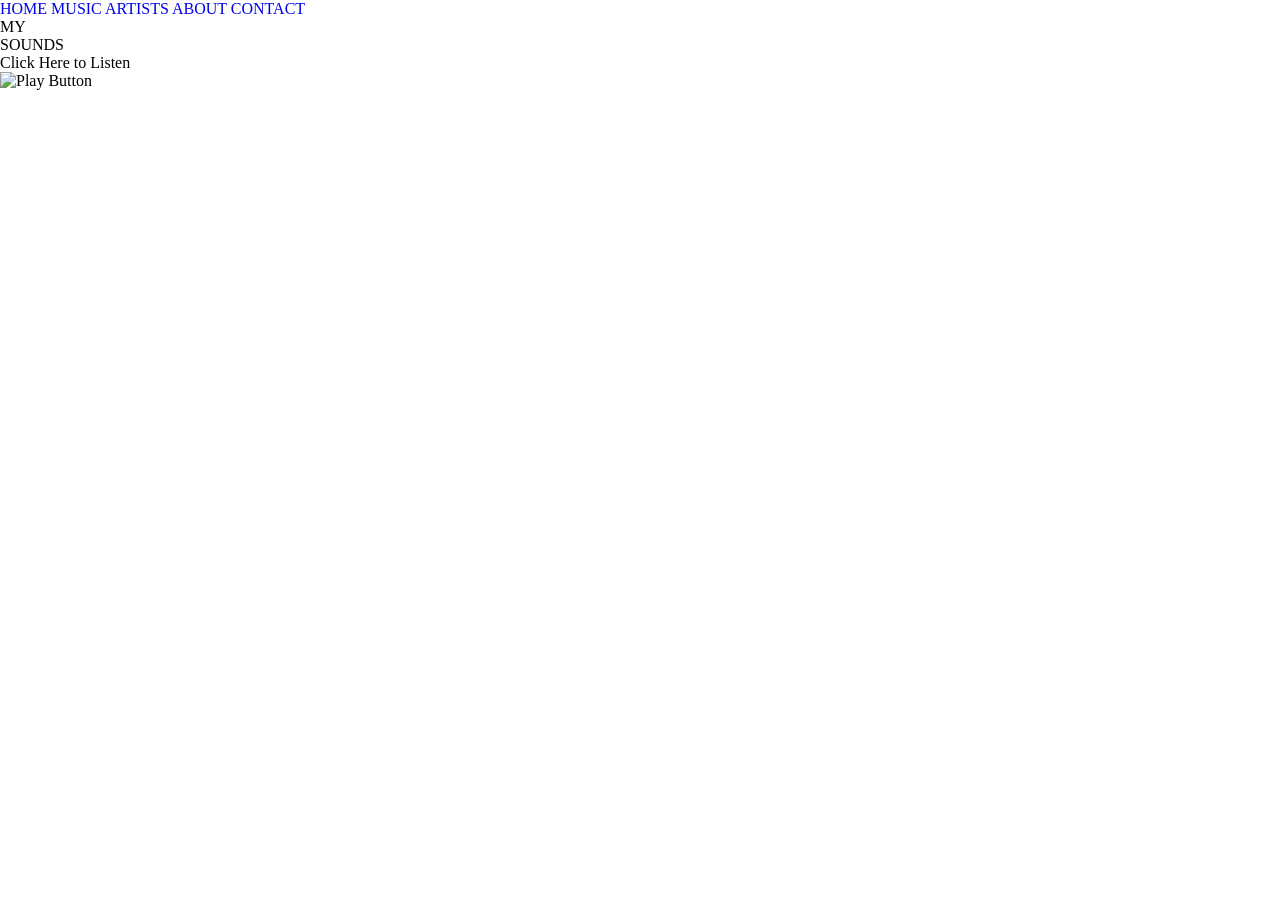
==== music_webpage/index.html @ 69ab9905 "Music Webpage: HTML Structure" ====
<!DOCTYPE html>
<html lang="en">
<head>
    <!-- Meta Data -->
    <meta charset="UTF-8">
    <meta name="viewport" content="width=device-width, initial-scale=1.0">

    <!-- Title -->
    <title>Music Webpage</title>

    <!-- Styles -->
    <link rel="stylesheet" href="styles.css">

    <!-- Script -->
    <script src="main.js" defer></script>
</head>
<body>
    <!-- Header -->
    <header>
        <!-- Nav Bar -->
        <nav>
            <a href="#">HOME</a>
            <a href="#">MUSIC</a>
            <a href="#">ARTISTS</a>
            <a href="#">ABOUT</a>
            <a href="#">CONTACT</a>
        </nav>
    </header>

    <!-- Main -->
    <main>
        <!-- Left Section -->
        <div class="left-section">MY <br> SOUNDS</div>

        <!-- Right Section -->
        <div class="right-section">
            <p>Click Here to Listen</p>
            <img 
                src="https://media.geeksforgeeks.org/wp-content/uploads/20210402235520/play.png" 
                alt="Play Button"
            >
        </div>
    </main>
</body>
</html>
---- music_webpage/styles.css ----
/* Global Styles */

* {
    box-sizing: border-box;
    margin: 0;
    padding: 0;
    text-decoration: none;
    outline: none;
}

body {
    background-image: 
        url('https://media.geeksforgeeks.org/wp-content/uploads/20210402235143/background.jpg');
    background-repeat: no-repeat;
    background-size: cover;
    height: 100vh;
    width: 100%;
}
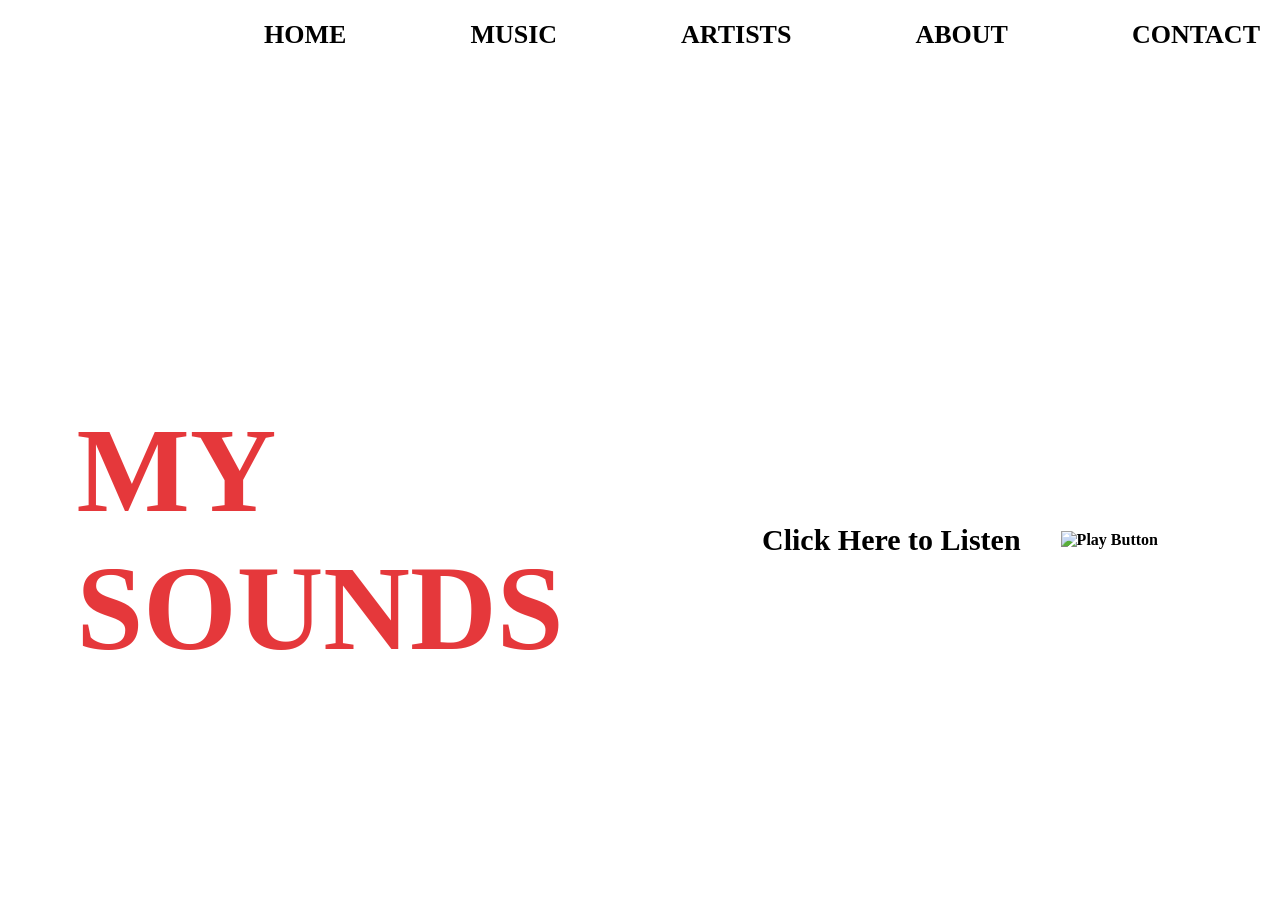
==== commit 8c6b41b1: "Styles & Play Sound" ====
--- a/music_webpage/index.html
+++ b/music_webpage/index.html
@@ -36,10 +36,15 @@
         <div class="right-section">
             <p>Click Here to Listen</p>
             <img 
+                id="play-button-icon"
                 src="https://media.geeksforgeeks.org/wp-content/uploads/20210402235520/play.png" 
                 alt="Play Button"
             >
         </div>
+
+        <audio id="mp3-sound">
+            <source src="media/gojo.mp3" type="audio/mpeg">
+        </audio>
     </main>
 </body>
 </html>
--- a/music_webpage/styles.css
+++ b/music_webpage/styles.css
@@ -6,6 +6,7 @@
     padding: 0;
     text-decoration: none;
     outline: none;
+    font-weight: 550;
 }
 
 body {
@@ -15,4 +16,62 @@
     background-size: cover;
     height: 100vh;
     width: 100%;
+}
+
+/* Header */
+header {
+    height: 20vh;
+}
+
+/* Nav Bar */
+nav {
+    display: flex;
+    justify-content: flex-end;
+    align-items: center;
+    gap: 10%;
+    padding: 20px;
+}
+
+a {
+    color: black;
+    font-weight: 550;
+    font-size: 26px;
+}
+
+/* Main */
+main {
+    height: 80vh;
+    display: flex;
+    justify-content: space-between;
+    align-items: center;
+}
+
+/* Left Section */
+
+.left-section {
+    display: flex;
+    justify-content: center;
+    align-items: center;
+    width: 50%;
+    height: 100%;
+    font-size: 120px;
+    color: #e5383b;
+}
+
+/* Right Section */
+.right-section {
+    display: flex;
+    justify-content: center;
+    align-items: center;
+    gap: 40px;
+    width: 50%;
+    height: 100%;
+}
+
+p {
+    font-size: 30px;
+}
+
+img {
+    cursor: pointer
 }
